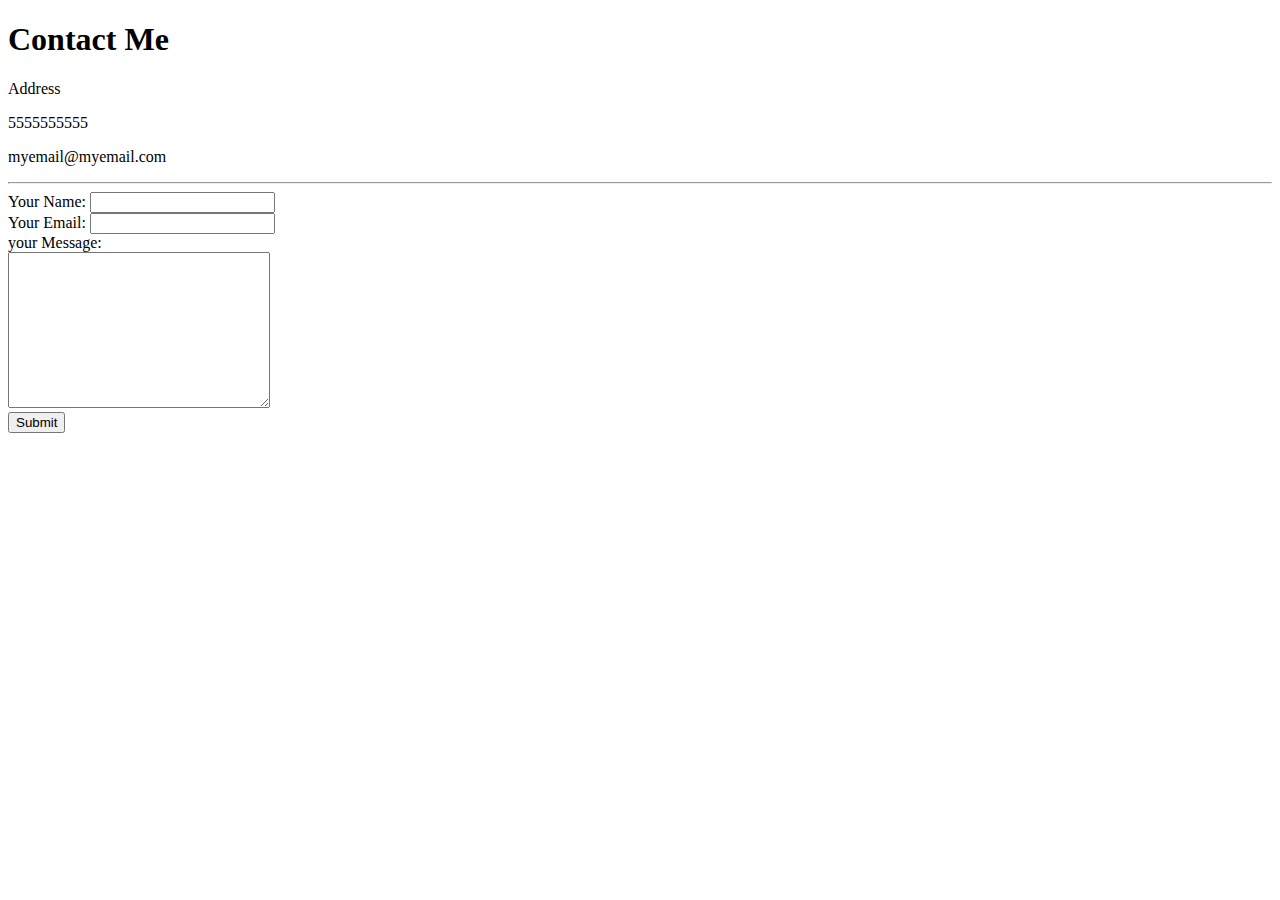
==== contact.html @ abc8ac6b "Add initial CV website files" ====
<!DOCTYPE html>
<html>
    <head>
        <meta charset="utf-8">
        <title>Contact Me</title>
    </head>
    <body>
        <h1>Contact Me</h1>
        <p>Address</p>
        <p>5555555555</p>
        <p>myemail@myemail.com</p>
        <hr>
        <form action="mailto:nomail@nomail.com" method="post" enctype="text/plain">
            <label>Your Name:</label>
            <input type="text" name="yourName" value=""><br>
            <label>Your Email:</label>
            <input type="email" name="yourEmail" value=""><br>
            <label>your Message:</label><br>
            <textarea name="yourMessage" rows="10" cols="30"></textarea><br>
            <input type="submit" name="">            
        </form>
    </body>
</html>
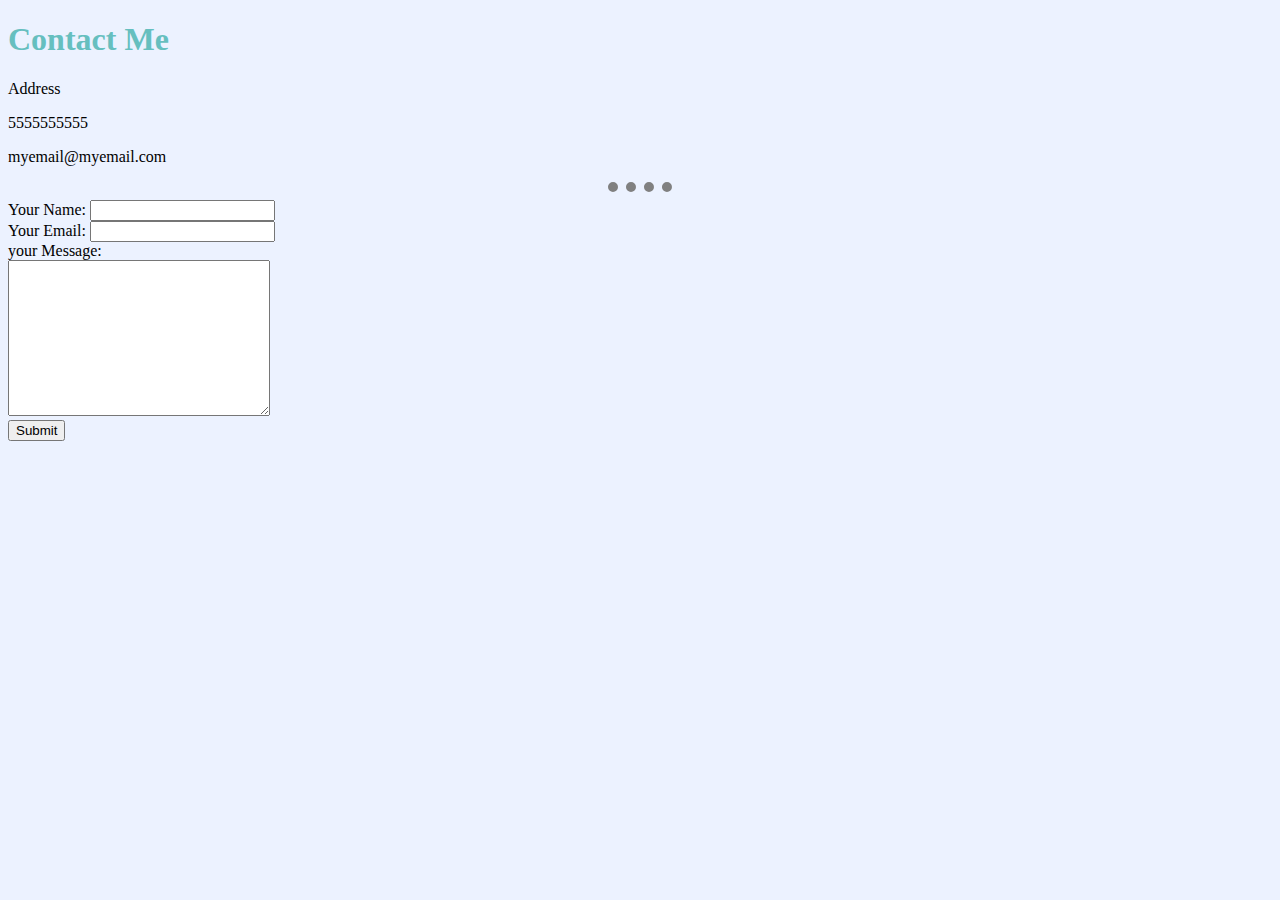
==== commit 1e762a2d: "Corrected misspellings and added basic CSS" ====
--- a/contact.html
+++ b/contact.html
@@ -3,7 +3,9 @@
     <head>
         <meta charset="utf-8">
         <title>Contact Me</title>
+        <link rel="stylesheet" href="css/styles.css">
     </head>
+    
     <body>
         <h1>Contact Me</h1>
         <p>Address</p>
--- a/css/styles.css
+++ b/css/styles.css
@@ -0,0 +1,16 @@
+body {
+    background-color: #ECF2FF;
+}
+
+hr {
+    border-style: none;
+    border-bottom-style: dotted;
+    border-width: 10px;
+    border-color: gray;
+    height: 0px;
+    width: 5%;
+}
+
+h1, h3 {
+    color: #66BFBF
+}